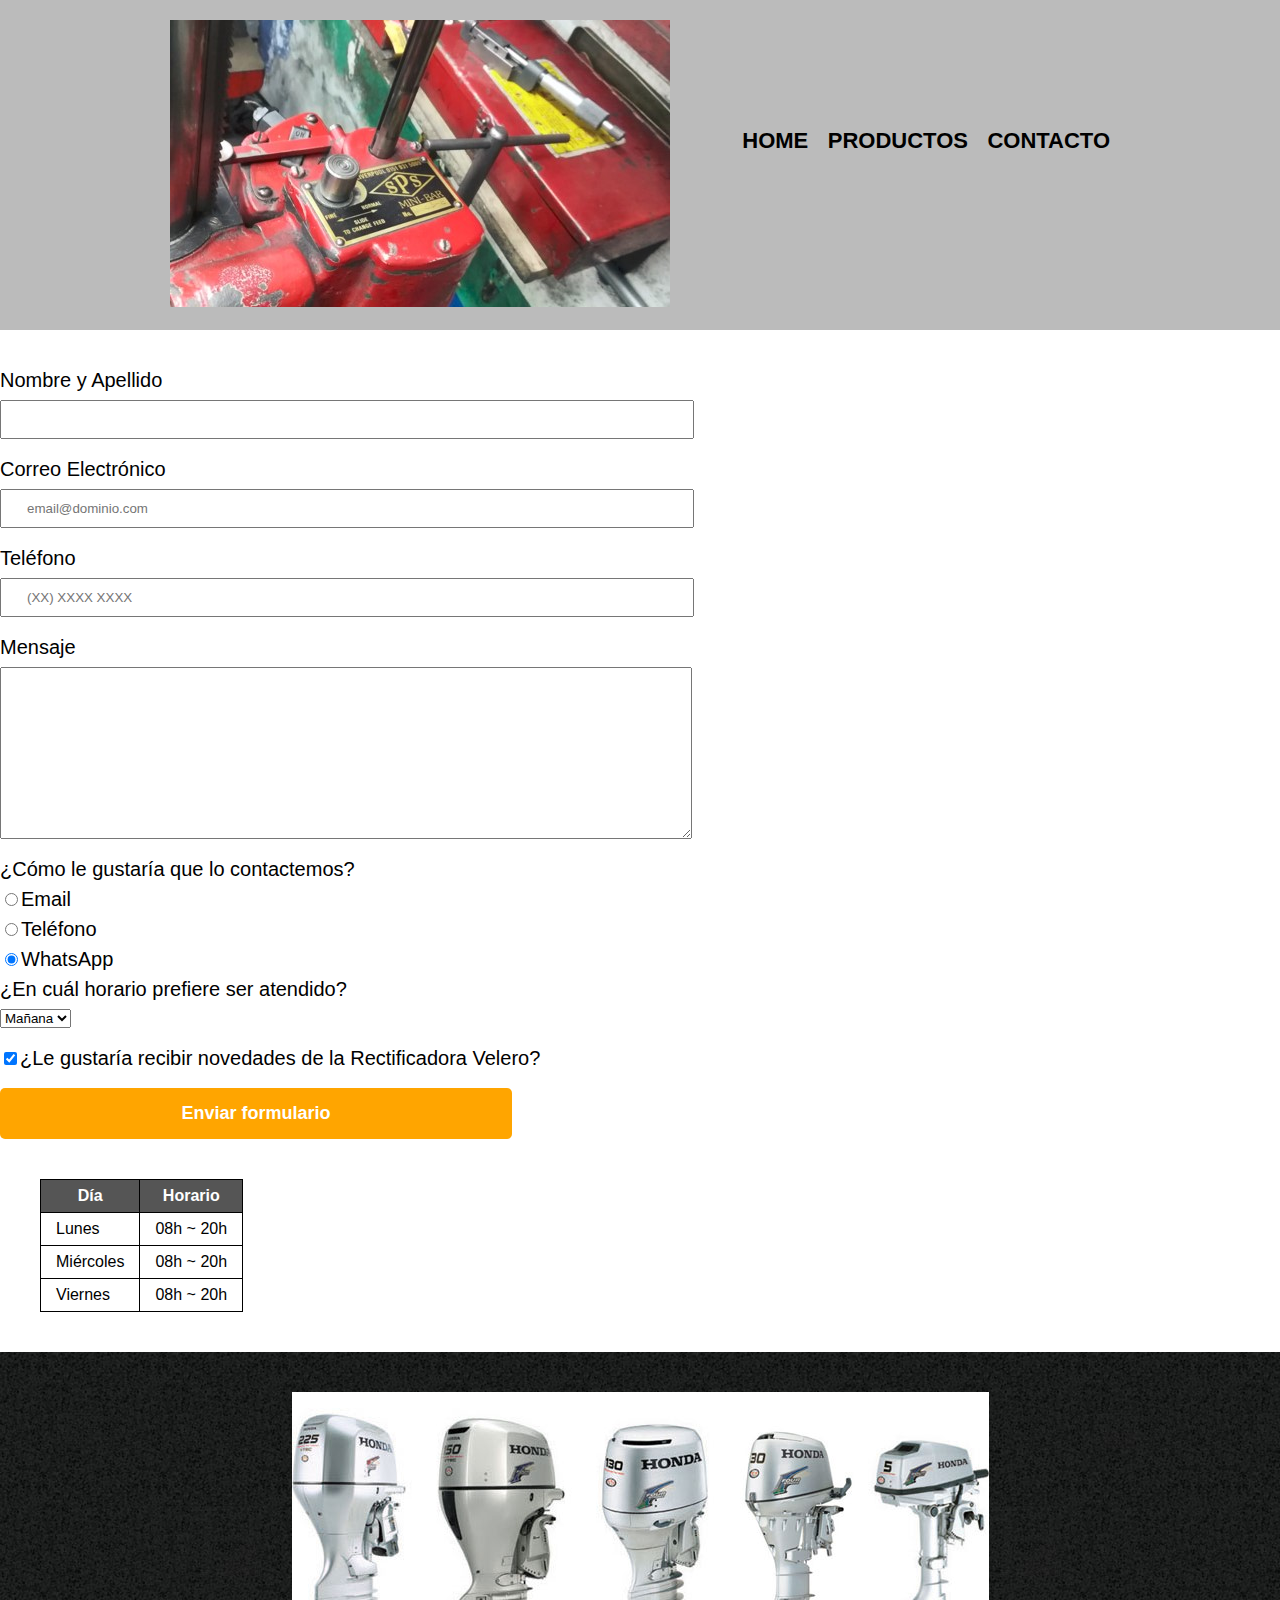
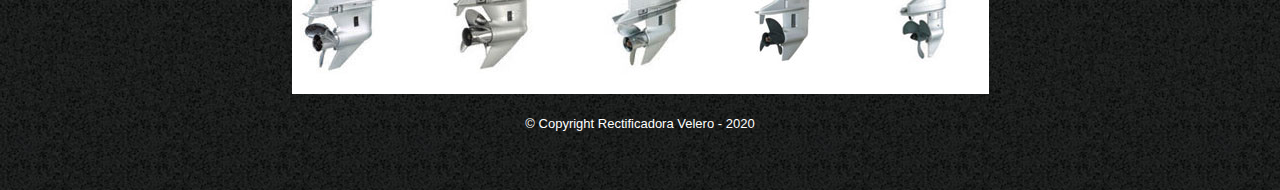
==== contacto.html @ 1e1aeb2b "El velero" ====
<!DOCTYPE html>

<html>
    <head>
        <meta charset="UTF-8">
        <title>Contacto - Rectificadora Velero</title>
        <link rel="stylesheet" href="reset.css">
        <link rel="stylesheet" href="style.css">
    </head>
    <body>
        <header>
            <div class="caja">
                <h1><img src="imagenes/logo.jpg" alt="Logo de la Rectificadora Velero"></h1>
                <nav>
                    <ul>
                        <li><a href="index.html">Home</a></li>
                        <li><a href="productos.html">Productos</a></li>
                        <li><a href="contacto.html">Contacto</a></li>
                    </ul>
                </nav>
            </div>
        </header>
        <main>
            <form>
                <label for="nombreapellido">Nombre y Apellido</label>
                <input type="text" id="nombreapellido" class="input-padron" required>

                <label for="correoelectronico">Correo Electrónico</label>
                <input type="email" id="correoelectronico" class="input-padron" required placeholder="email@dominio.com">

                <label for="telefono">Teléfono</label>
                <input type="tel" id="telefono" class="input-padron" required placeholder="(XX) XXXX XXXX">

                <label for="mensaje">Mensaje</label>
                <textarea cols="70" rows="10" id="mensaje" class="input-padron" required></textarea>
                
                <fieldset>
                    <legend>¿Cómo le gustaría que lo contactemos?</legend>

                    <label for="radio-email"><input type="radio" name="contacto" value="email" id="radio-email">Email</label>
                    
                    <label for="radio-telefono"><input type="radio" name="contacto" value="telefono" id="radio-telefono">Teléfono</label>
                    
                    <label for="radio-whatsapp"><input type="radio" name="contacto" value="whatsapp" id="radio-whatsapp" checked>WhatsApp</label>
                    
                </fieldset>
               
                <fieldset>
                    <legend>¿En cuál horario prefiere ser atendido?</legend>
                    <select>
                        <option>Mañana</option>
                        <option>Tarde</option>
                        <option>Noche</option>
                    </select>
                </fieldset>
                
                <label class="checkbox"><input type="checkbox" checked>¿Le gustaría recibir novedades de la Rectificadora Velero?</label>                
                
                <input type="submit" value="Enviar formulario" class="enviar">

            </form>

            <table>
                <thead>
                    <tr>
                        <th>Día</th>
                        <th>Horario</th>
                    </tr>
                </thead>
                <tbody>
                    <tr>
                        <td>Lunes</td>
                        <td>08h ~ 20h</td>
                    </tr>
                    <tr>
                        <td>Miércoles</td>
                        <td>08h ~ 20h</td>
                    </tr>
                    <tr>
                        <td>Viernes</td>
                        <td>08h ~ 20h</td>
                    </tr>
                </tbody>
            </table>
        </main>
        <footer>
            <img src="imagenes/motores.jpg"  alt="Logo de la Rectificadora Velero">
            <p class="copyright">&copy Copyright Rectificadora Velero - 2020</p>
        </footer>
    </body>
</html>
---- style.css ----
body{
    font-family: 'Montserrat', sans-serif;
}

header {
    background-color: #BBBBBB;
    padding: 20px 0;
}

.caja{
    width: 940px;
    position: relative;
    margin: 0 auto;
}

nav{
    position: absolute;
    top:110px;
    right: 0;
}

nav li{
    display: inline;
    margin: 0 0 0 15px;
}

nav a{
    text-transform: uppercase;
    color: #000000;
    font-weight: bold;
    font-size: 22px;
    text-decoration: none;
}

nav a:hover{
    color: #c78c19;
    text-decoration: underline;
}

.productos{
    width: 940px;
    margin: 0 auto;
    padding: 50px;
}


.productos li{
    display: inline-block;
    text-align: center;
    width: 30%;
    vertical-align: top;
    margin: 0 1.5%;
    padding: 30px 20px;
    box-sizing: border-box;
    border: 2px solid #000000;
    border-radius: 10px;
}

.productos li:hover{
    border-color:#c78c19;
}

.productos li:active{
    border-color:#088c19;
}

.productos h2{
    font-size: 30px;
    font-weight: bold;
}

.productos li:hover h2{
    font-size: 33px;
}

.producto-descripcion{
    font-size: 18px;
}

.producto-precio{
    font-size: 20px;
    font-weight: bold;
    margin-top:10px;
}

footer{
    text-align: center;
    background: url(imagenes/bg.jpg);
    padding:40px;
}

.copyright{
    color:#FFFFFF;
    font-size: 13px;
    margin:20px;
}

form{
    margin: 40px 0;
}

form label, form legend{
    display: block;
    font-size: 20px;
    margin: 0 0 10px;
}

.input-padron{
    display: block;
    margin: 0 0 20px;
    padding: 10px 25px;
    width: 50%;
}

.checkbox{
    margin:20px 0;
}

.enviar{
    width: 40%;
    padding: 15px 0;
    font-size: 18px;
    font-weight: bold;
    color:white;
    background: orange;
    border:none;
    border-radius: 5px;
    transition: 1s all;
    cursor:pointer;
}

.enviar:hover{
    background: darkorange;
    transform: scale(1.2);
}

table{
    margin: 40px 40px;
}

thead{
    background: #555555;
    color:white;
    font-weight: bold;
}

td,th{
    border: 1px solid #000000;
    padding: 8px 15px;
}

/*Aquí inicia el CSS para nuestra home*/
.banner{
    width: 100%;
}

.principal{
    padding: 3em 0;
    background: #FEFEFE;
    width: 940px;
    margin: 0 auto; 
}

.titulo-principal{
    text-align: center;
    font-size: 2em;
    margin: 0 0 1em;
    clear:left;
}

.principal p{
    margin: 0 0 1em;
}

.principal strong{
    font-weight: bold;
}

.principal em{
    font-style: italic;
}

.utensilios{
    width: 120px;
    float:left;
    margin: 0 20px 20px 0;
}

.mapa{
    padding: 3em 0;
    background: linear-gradient(#FEFEFE, #888888)
}

.mapa p{
    margin: 0 0 2em;
    text-align: center;
}

.mapa-contenido{
    width: 940px;
    margin: 0 auto;
}

.diferenciales{
    padding: 3em 0;
    background: #888888;
}

.contenido-diferenciales{
    width: 640px;
    margin: 0 auto;
}

.lista-diferenciales{
    width: 40%;
    display: inline-block;
    vertical-align: top;
}

.items{
    line-height: 1.5;
}

.items:before{
    content:"★"
}

.items:first-child{
    font-weight: bold;
}

.imagen-diferenciales{
    width: 60%;
    transition: 400ms;
    box-shadow: 10px 10px 30px 15px #000000;
}

.imagen-diferenciales:hover{
    opacity: 0.3;
}

.video{
    width: 560px;
    margin: 1em auto;
}

@media screen and (max-width:480px){
    h1{
        text-align: center;
    }
    nav{
        position: static;
    }
    .caja, .principal, .mapa-contenido, .contenido-diferenciales, .video {
        width: auto;
    }
    .lista-diferenciales, .imagen-diferenciales{
        width: 100%;
    }

}
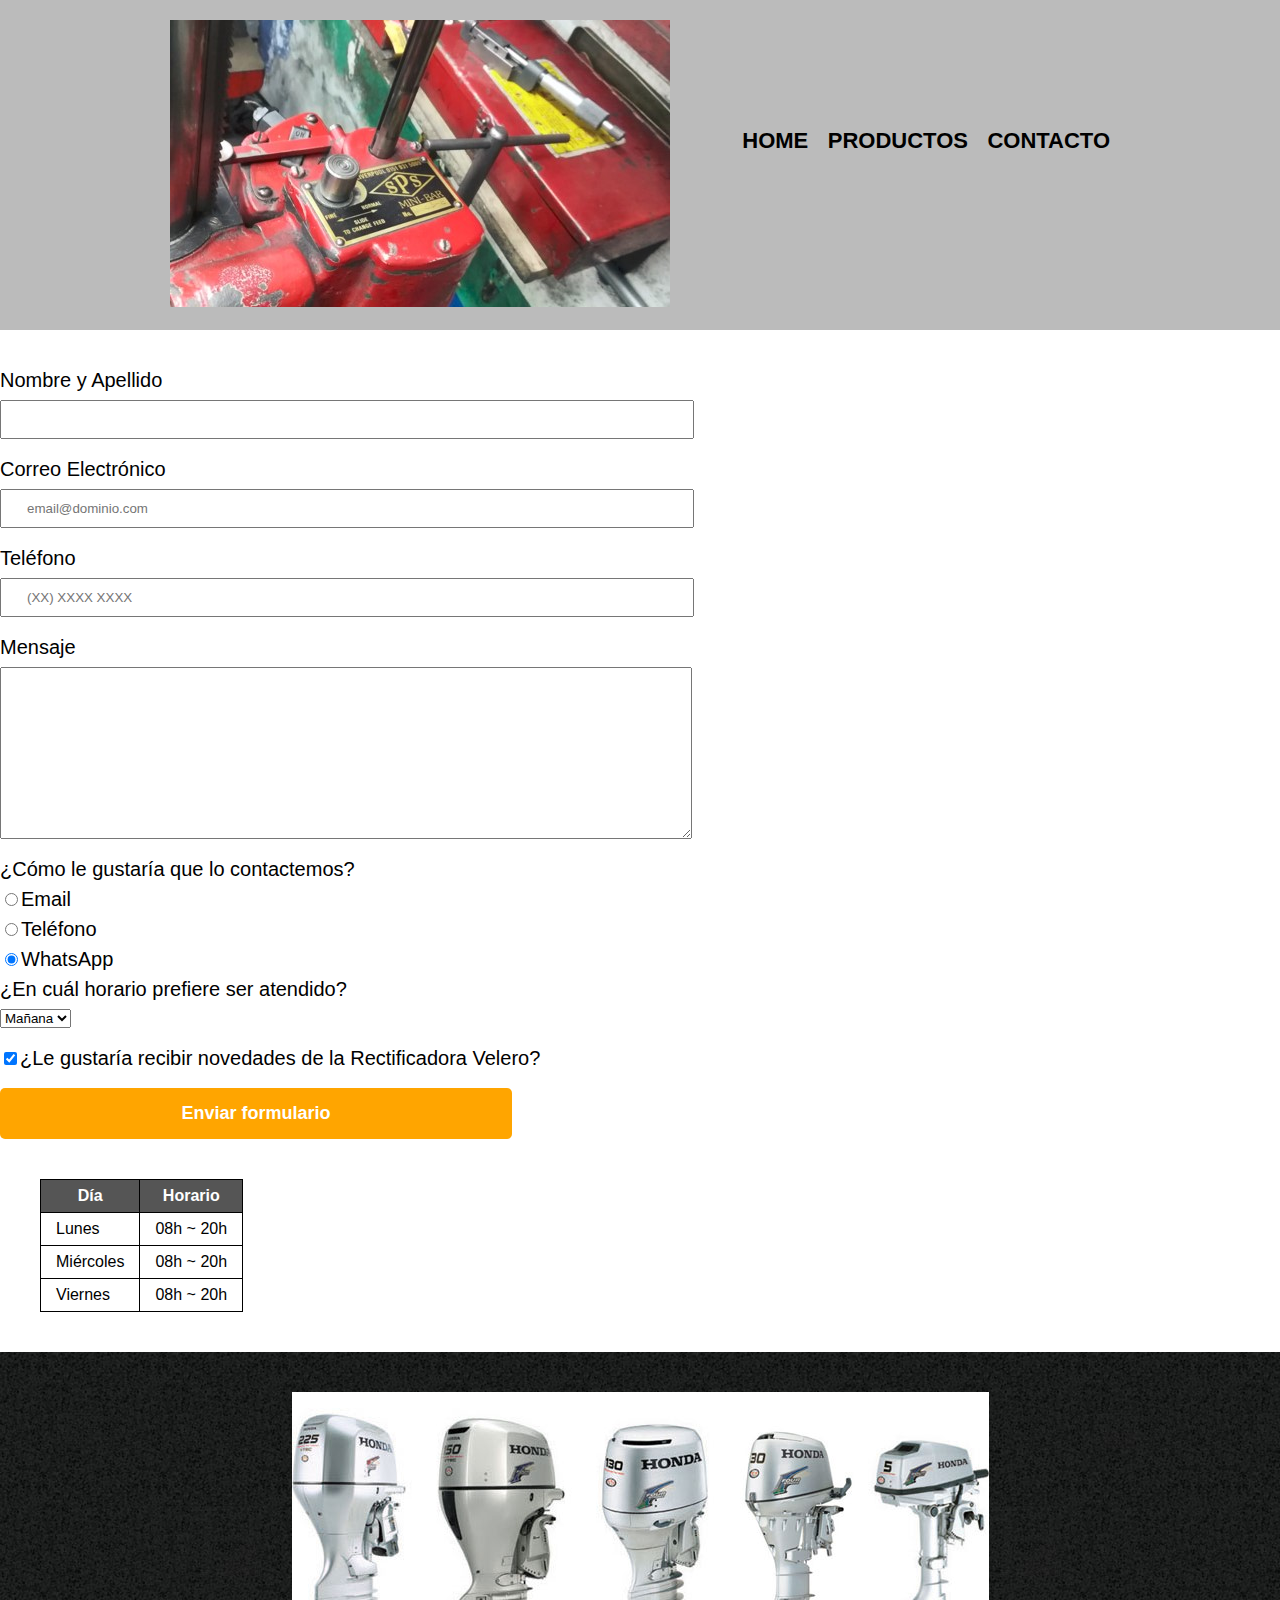
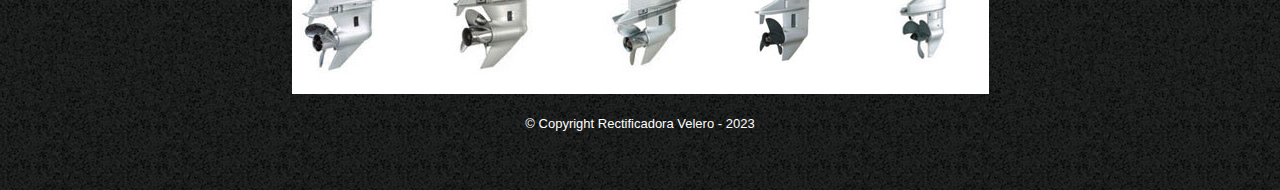
==== commit ecb8fb04: "fecha" ====
--- a/contacto.html
+++ b/contacto.html
@@ -85,7 +85,7 @@
         </main>
         <footer>
             <img src="imagenes/motores.jpg"  alt="Logo de la Rectificadora Velero">
-            <p class="copyright">&copy Copyright Rectificadora Velero - 2020</p>
+            <p class="copyright">&copy Copyright Rectificadora Velero - 2023</p>
         </footer>
     </body>
 </html>